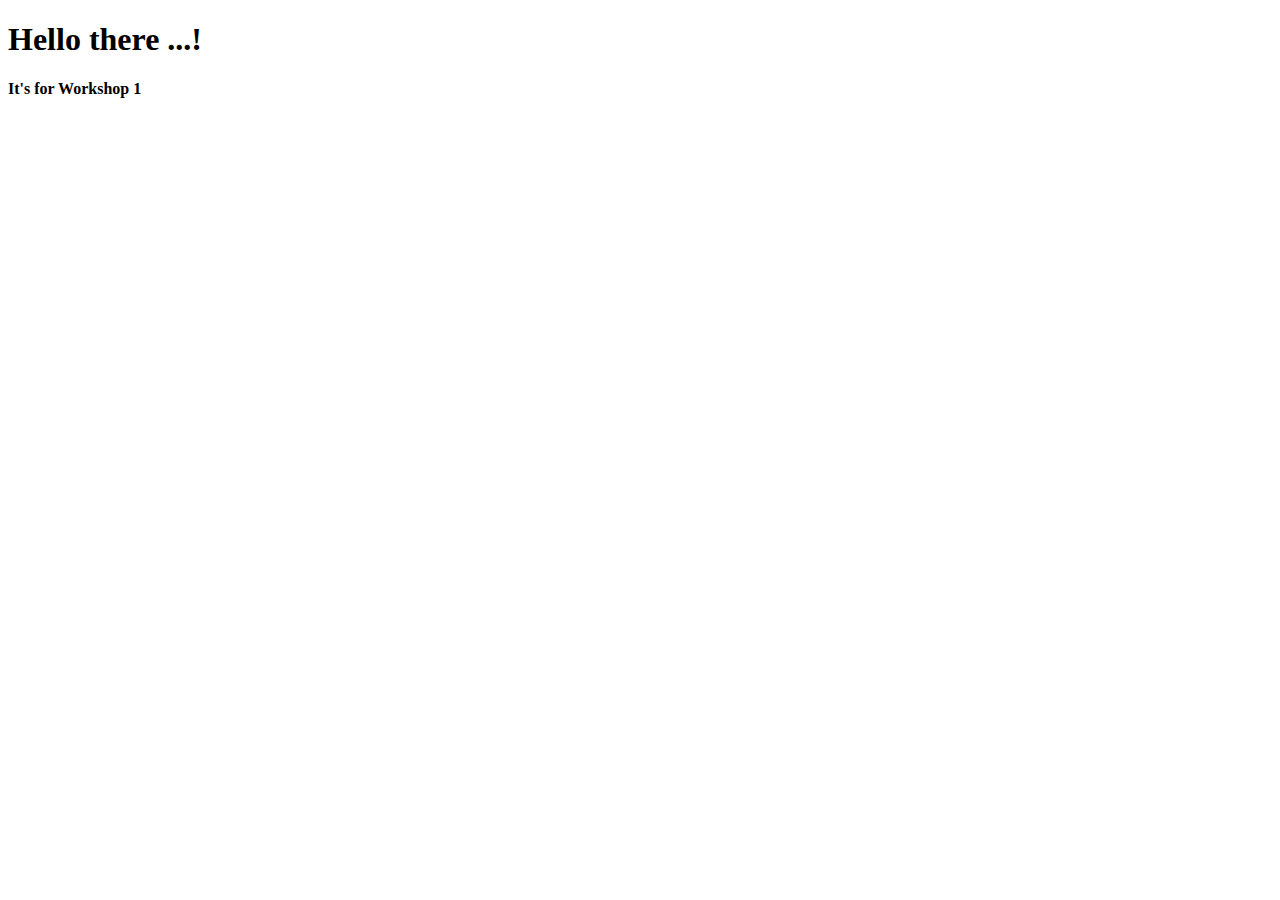
==== index.html @ dffcfeb1 "creat different branches and add some code in it" ====
<!DOCTYPE html>
<html lang="en">
<head>
    <meta charset="UTF-8">
    <meta http-equiv="X-UA-Compatible" content="IE=edge">
    <meta name="viewport" content="width=device-width, initial-scale=1.0">
    <title>Demo file</title>
</head>
<body >
    <div>

       <h1> Hello there ...!</h1>
       <h4>It's for Workshop 1</h4>

    </div>
    <script>
        function alert(){
            alert ("Thankk you");
        }
        function prompt (){
            var data = prompt("Enter a Value");
            console.log(data);
        }
        function confirm(){
            var temp = confirm("Are You Sure");
            console.log(temp);
        }
    </script>
</body>
</html>
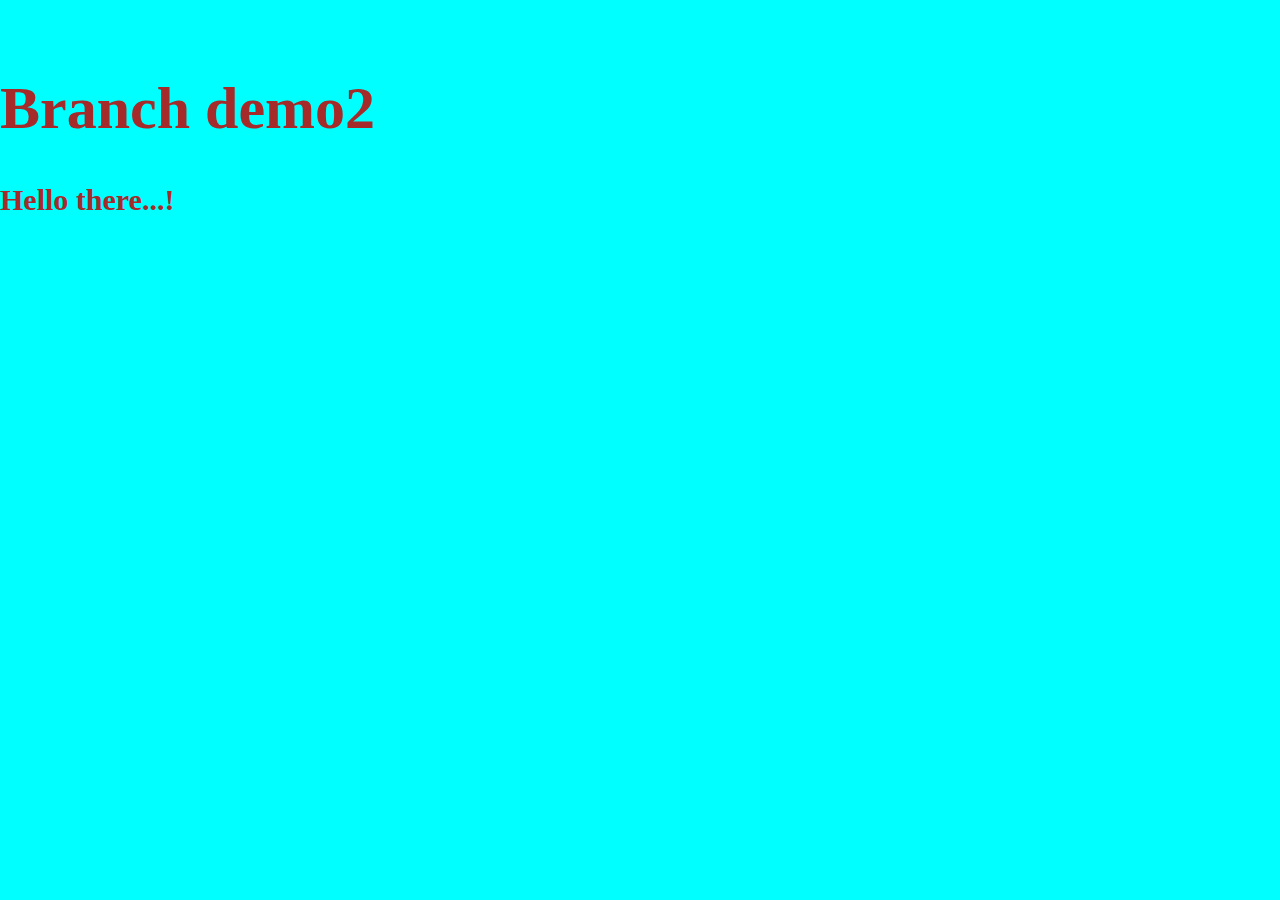
==== commit d2a2a6c1: "Breanch demo2 changes" ====
--- a/index.html
+++ b/index.html
@@ -4,27 +4,14 @@
     <meta charset="UTF-8">
     <meta http-equiv="X-UA-Compatible" content="IE=edge">
     <meta name="viewport" content="width=device-width, initial-scale=1.0">
-    <title>Demo file</title>
+    <title>demo for branches</title>
+    <link rel="stylesheet" href="style.css">
 </head>
-<body >
+<body>
     <div>
-
-       <h1> Hello there ...!</h1>
-       <h4>It's for Workshop 1</h4>
-
+        <h1> Branch demo2</h1>
+        <h4>Hello there...!</h4>
     </div>
-    <script>
-        function alert(){
-            alert ("Thankk you");
-        }
-        function prompt (){
-            var data = prompt("Enter a Value");
-            console.log(data);
-        }
-        function confirm(){
-            var temp = confirm("Are You Sure");
-            console.log(temp);
-        }
-    </script>
+    
 </body>
 </html>--- a/style.css
+++ b/style.css
@@ -0,0 +1,7 @@
+body{
+    color: brown;
+    background-color: aqua;
+    font-size: 30px;
+    font-family: 'Times New Roman', Times, serif;
+    display: inline;
+}